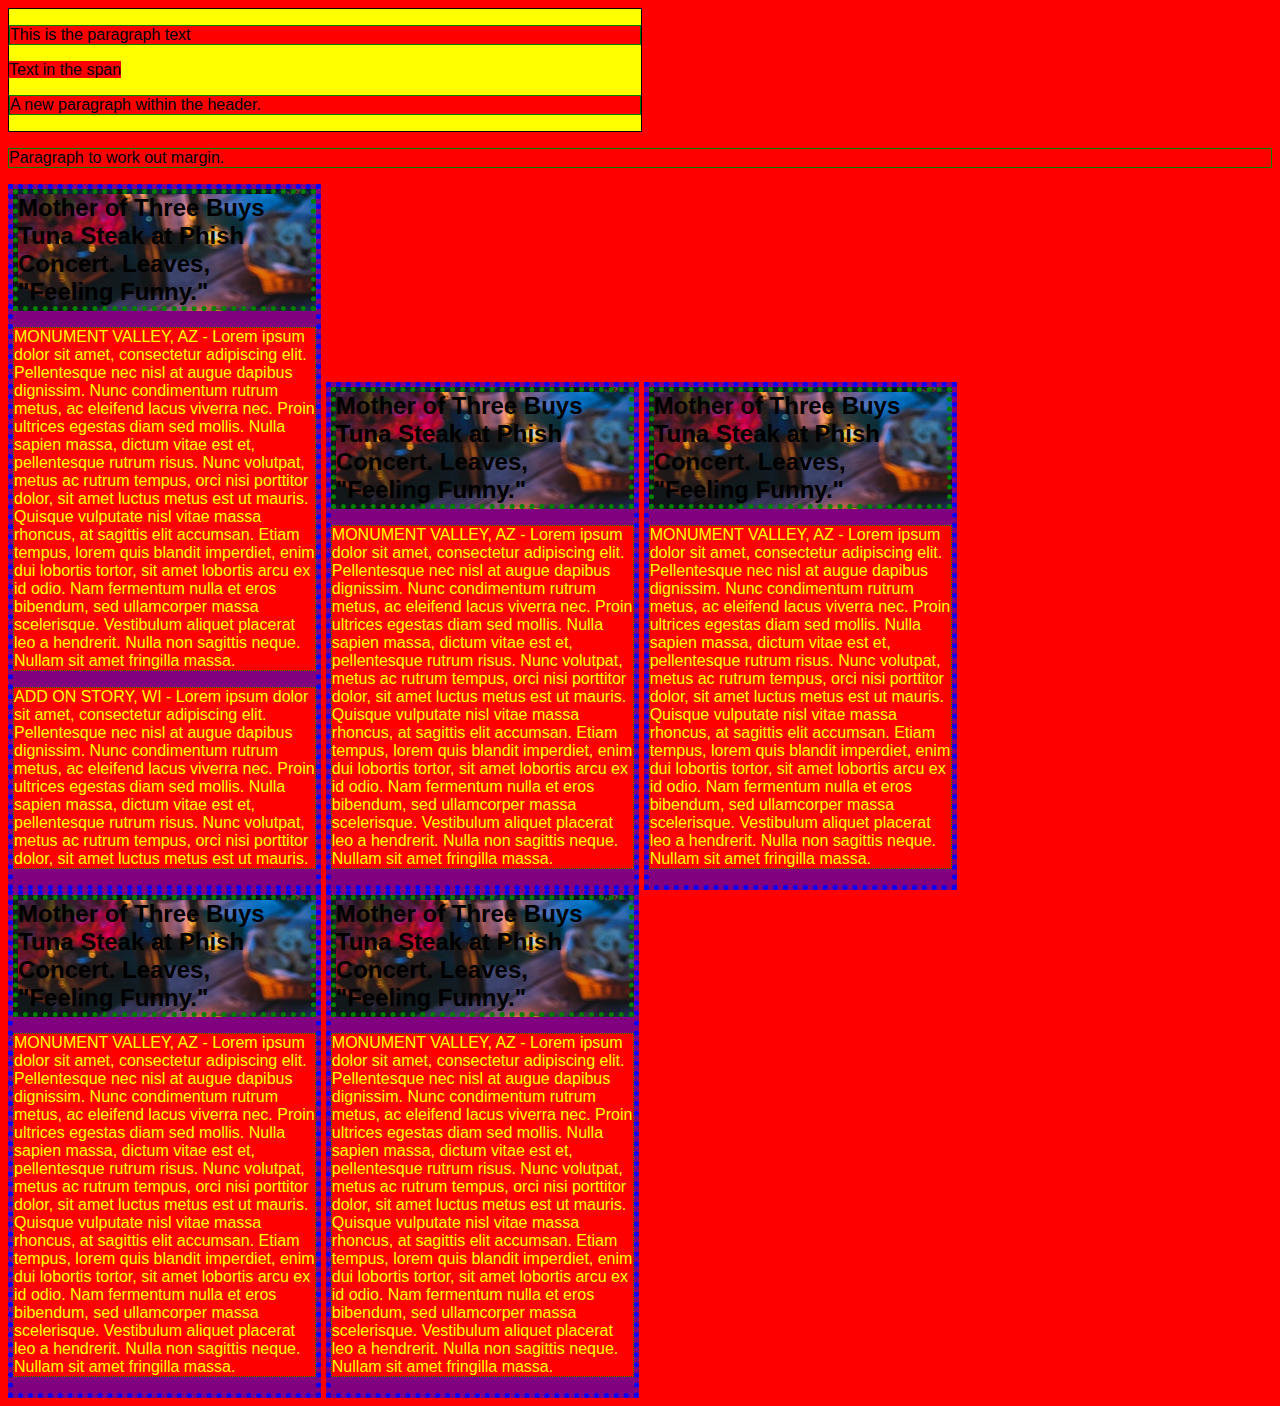
==== index.html @ c062f945 "column needs height align AND margin not working?!" ====
<!DOCTYPE html>
<html>
  <head>
    <link
     href="./resources/css/style.css"
     type="text/css" rel="stylesheet">
    <meta charset="utf-8">
    <title>Sandbox</title>
  </head>
  <body>

    <header>
      <p>This is the paragraph text</p>
      <span> Text in the span</span>
      <p>A new paragraph within the header.</p>
    </header>
      <p>Paragraph to work out margin.</p>
      <div class="story-lead">
        <h2>Mother of Three Buys Tuna Steak at Phish Concert. Leaves, "Feeling Funny."</h2>
        <p>MONUMENT VALLEY, AZ - Lorem ipsum dolor sit amet, consectetur adipiscing elit. Pellentesque nec nisl at augue dapibus dignissim. Nunc condimentum rutrum metus, ac eleifend lacus viverra nec. Proin ultrices egestas diam sed mollis. Nulla sapien massa, dictum vitae est et, pellentesque rutrum risus. Nunc volutpat, metus ac rutrum tempus, orci nisi porttitor dolor, sit amet luctus metus est ut mauris. Quisque vulputate nisl vitae massa rhoncus, at sagittis elit accumsan. Etiam tempus, lorem quis blandit imperdiet, enim dui lobortis tortor, sit amet lobortis arcu ex id odio. Nam fermentum nulla et eros bibendum, sed ullamcorper massa scelerisque. Vestibulum aliquet placerat leo a hendrerit. Nulla non sagittis neque. Nullam sit amet fringilla massa.</p>
        <p>ADD ON STORY, WI - Lorem ipsum dolor sit amet, consectetur adipiscing elit. Pellentesque nec nisl at augue dapibus dignissim. Nunc condimentum rutrum metus, ac eleifend lacus viverra nec. Proin ultrices egestas diam sed mollis. Nulla sapien massa, dictum vitae est et, pellentesque rutrum risus. Nunc volutpat, metus ac rutrum tempus, orci nisi porttitor dolor, sit amet luctus metus est ut mauris. </p>
      </div>

      <div class="story-lead">
        <h2>Mother of Three Buys Tuna Steak at Phish Concert. Leaves, "Feeling Funny."</h2>
        <p>MONUMENT VALLEY, AZ - Lorem ipsum dolor sit amet, consectetur adipiscing elit. Pellentesque nec nisl at augue dapibus dignissim. Nunc condimentum rutrum metus, ac eleifend lacus viverra nec. Proin ultrices egestas diam sed mollis. Nulla sapien massa, dictum vitae est et, pellentesque rutrum risus. Nunc volutpat, metus ac rutrum tempus, orci nisi porttitor dolor, sit amet luctus metus est ut mauris. Quisque vulputate nisl vitae massa rhoncus, at sagittis elit accumsan. Etiam tempus, lorem quis blandit imperdiet, enim dui lobortis tortor, sit amet lobortis arcu ex id odio. Nam fermentum nulla et eros bibendum, sed ullamcorper massa scelerisque. Vestibulum aliquet placerat leo a hendrerit. Nulla non sagittis neque. Nullam sit amet fringilla massa.</p>
      </div>

      <div class="story-lead">
        <h2>Mother of Three Buys Tuna Steak at Phish Concert. Leaves, "Feeling Funny."</h2>
        <p>MONUMENT VALLEY, AZ - Lorem ipsum dolor sit amet, consectetur adipiscing elit. Pellentesque nec nisl at augue dapibus dignissim. Nunc condimentum rutrum metus, ac eleifend lacus viverra nec. Proin ultrices egestas diam sed mollis. Nulla sapien massa, dictum vitae est et, pellentesque rutrum risus. Nunc volutpat, metus ac rutrum tempus, orci nisi porttitor dolor, sit amet luctus metus est ut mauris. Quisque vulputate nisl vitae massa rhoncus, at sagittis elit accumsan. Etiam tempus, lorem quis blandit imperdiet, enim dui lobortis tortor, sit amet lobortis arcu ex id odio. Nam fermentum nulla et eros bibendum, sed ullamcorper massa scelerisque. Vestibulum aliquet placerat leo a hendrerit. Nulla non sagittis neque. Nullam sit amet fringilla massa.</p>
      </div>

      <div class="story-lead">
        <h2>Mother of Three Buys Tuna Steak at Phish Concert. Leaves, "Feeling Funny."</h2>
        <p>MONUMENT VALLEY, AZ - Lorem ipsum dolor sit amet, consectetur adipiscing elit. Pellentesque nec nisl at augue dapibus dignissim. Nunc condimentum rutrum metus, ac eleifend lacus viverra nec. Proin ultrices egestas diam sed mollis. Nulla sapien massa, dictum vitae est et, pellentesque rutrum risus. Nunc volutpat, metus ac rutrum tempus, orci nisi porttitor dolor, sit amet luctus metus est ut mauris. Quisque vulputate nisl vitae massa rhoncus, at sagittis elit accumsan. Etiam tempus, lorem quis blandit imperdiet, enim dui lobortis tortor, sit amet lobortis arcu ex id odio. Nam fermentum nulla et eros bibendum, sed ullamcorper massa scelerisque. Vestibulum aliquet placerat leo a hendrerit. Nulla non sagittis neque. Nullam sit amet fringilla massa.</p>
      </div>

      <div class="story-lead">
        <h2>Mother of Three Buys Tuna Steak at Phish Concert. Leaves, "Feeling Funny."</h2>
        <p>MONUMENT VALLEY, AZ - Lorem ipsum dolor sit amet, consectetur adipiscing elit. Pellentesque nec nisl at augue dapibus dignissim. Nunc condimentum rutrum metus, ac eleifend lacus viverra nec. Proin ultrices egestas diam sed mollis. Nulla sapien massa, dictum vitae est et, pellentesque rutrum risus. Nunc volutpat, metus ac rutrum tempus, orci nisi porttitor dolor, sit amet luctus metus est ut mauris. Quisque vulputate nisl vitae massa rhoncus, at sagittis elit accumsan. Etiam tempus, lorem quis blandit imperdiet, enim dui lobortis tortor, sit amet lobortis arcu ex id odio. Nam fermentum nulla et eros bibendum, sed ullamcorper massa scelerisque. Vestibulum aliquet placerat leo a hendrerit. Nulla non sagittis neque. Nullam sit amet fringilla massa.</p>
      </div>

  </body>
</html>
---- resources/css/style.css ----
*{
  font-family: Verdana, Arial, sans-serif;
  background-color: red;
}
header{
  display: block;
  background-color: yellow;
  border: 1px solid black;
  width: 50%;
}
p{
  margin-top: 100;  /*why is margin not working?!*/
  border: 1px solid green;
}
h2{
  margin: 0;
  background-image: url("../images/img-story-main.png");
  border: 5px dotted green;
}

.story-lead{
  display: inline-block;
  width: 24%;
  background-color: purple;
  border:  5px dotted blue;
}

.story-lead p{
  border: 1px dotted green;
  color: yellow;
}
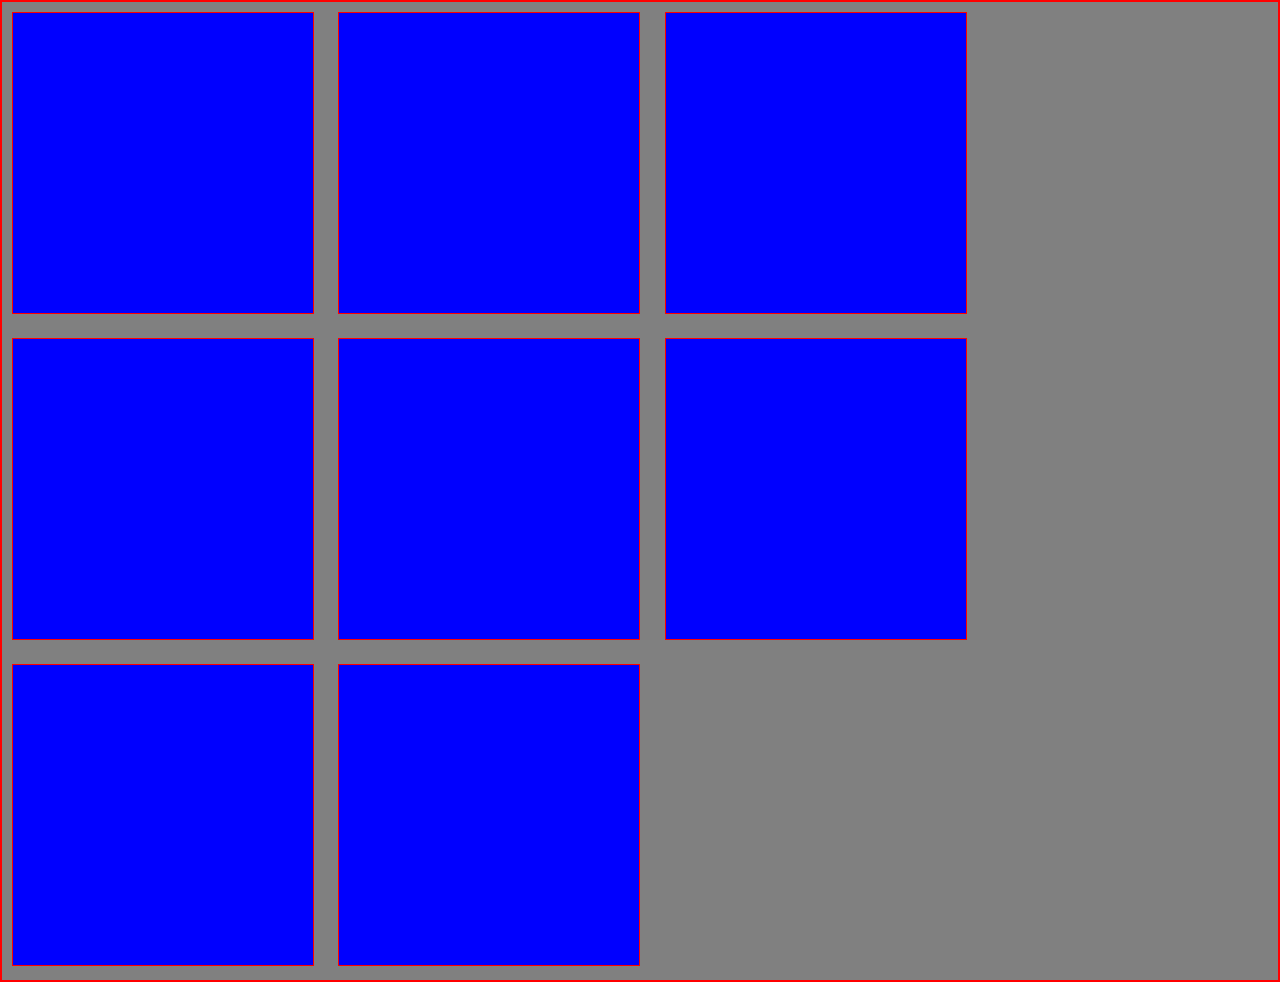
==== commit c946e430: "added a bunch of empty divs and commented out articles" ====
--- a/index.html
+++ b/index.html
@@ -8,16 +8,35 @@
     <title>Sandbox</title>
   </head>
   <body>
-
+<!--
     <header>
       <p>This is the paragraph text</p>
       <span> Text in the span</span>
       <p>A new paragraph within the header.</p>
     </header>
+
       <p>Paragraph to work out margin.</p>
+
+      <nav>
+       <ul>
+         <li>
+           <a href="#early">Early</a>
+         </li>
+         <li>
+           <a href="#middle">Middle</a>
+         </li>
+         <li>
+           <a href="#late">Late</a>
+         </li>
+         <li>
+           <a href="#current">Current</a>
+         </li>
+       </ul>
+     </nav>
+
       <div class="story-lead">
         <h2>Mother of Three Buys Tuna Steak at Phish Concert. Leaves, "Feeling Funny."</h2>
-        <p>MONUMENT VALLEY, AZ - Lorem ipsum dolor sit amet, consectetur adipiscing elit. Pellentesque nec nisl at augue dapibus dignissim. Nunc condimentum rutrum metus, ac eleifend lacus viverra nec. Proin ultrices egestas diam sed mollis. Nulla sapien massa, dictum vitae est et, pellentesque rutrum risus. Nunc volutpat, metus ac rutrum tempus, orci nisi porttitor dolor, sit amet luctus metus est ut mauris. Quisque vulputate nisl vitae massa rhoncus, at sagittis elit accumsan. Etiam tempus, lorem quis blandit imperdiet, enim dui lobortis tortor, sit amet lobortis arcu ex id odio. Nam fermentum nulla et eros bibendum, sed ullamcorper massa scelerisque. Vestibulum aliquet placerat leo a hendrerit. Nulla non sagittis neque. Nullam sit amet fringilla massa.</p>
+        <p>MONUMENT VALLEY, AZ - Lorem ipsum dolor sit amet, <em>consectetur</em> adipiscing elit. Pellentesque nec nisl at augue dapibus dignissim. Nunc condimentum rutrum metus, ac eleifend lacus viverra nec. Proin ultrices egestas diam sed mollis. Nulla sapien massa, dictum vitae est et, pellentesque rutrum risus. Nunc volutpat, metus ac rutrum tempus, orci nisi porttitor dolor, sit amet luctus metus est ut mauris. Quisque vulputate nisl vitae massa rhoncus, at sagittis elit accumsan. Etiam tempus, <strong>lorem quis blandit imperdiet</strong>, enim dui lobortis tortor, sit amet lobortis arcu ex id odio. Nam fermentum nulla et eros bibendum, sed ullamcorper massa scelerisque. Vestibulum aliquet placerat leo a hendrerit. Nulla non sagittis neque. Nullam sit amet fringilla massa.</p>
         <p>ADD ON STORY, WI - Lorem ipsum dolor sit amet, consectetur adipiscing elit. Pellentesque nec nisl at augue dapibus dignissim. Nunc condimentum rutrum metus, ac eleifend lacus viverra nec. Proin ultrices egestas diam sed mollis. Nulla sapien massa, dictum vitae est et, pellentesque rutrum risus. Nunc volutpat, metus ac rutrum tempus, orci nisi porttitor dolor, sit amet luctus metus est ut mauris. </p>
       </div>
 
@@ -40,6 +59,39 @@
         <h2>Mother of Three Buys Tuna Steak at Phish Concert. Leaves, "Feeling Funny."</h2>
         <p>MONUMENT VALLEY, AZ - Lorem ipsum dolor sit amet, consectetur adipiscing elit. Pellentesque nec nisl at augue dapibus dignissim. Nunc condimentum rutrum metus, ac eleifend lacus viverra nec. Proin ultrices egestas diam sed mollis. Nulla sapien massa, dictum vitae est et, pellentesque rutrum risus. Nunc volutpat, metus ac rutrum tempus, orci nisi porttitor dolor, sit amet luctus metus est ut mauris. Quisque vulputate nisl vitae massa rhoncus, at sagittis elit accumsan. Etiam tempus, lorem quis blandit imperdiet, enim dui lobortis tortor, sit amet lobortis arcu ex id odio. Nam fermentum nulla et eros bibendum, sed ullamcorper massa scelerisque. Vestibulum aliquet placerat leo a hendrerit. Nulla non sagittis neque. Nullam sit amet fringilla massa.</p>
       </div>
+-->
+
+<div class="box">
+
+</div>
+<div class="box">
+
+</div>
+
+<div class="box">
+
+</div>
+
+<div class="box">
+
+</div>
+
+<div class="box">
+
+</div>
+
+<div class="box">
+
+</div>
+
+<div class="box">
+
+</div>
+
+<div class="box">
+
+</div>
+
 
   </body>
 </html>
--- a/resources/css/style.css
+++ b/resources/css/style.css
@@ -1,31 +1,55 @@
-*{
-  font-family: Verdana, Arial, sans-serif;
-  background-color: red;
-}
-header{
-  display: block;
-  background-color: yellow;
-  border: 1px solid black;
-  width: 50%;
-}
-p{
-  margin-top: 100;  /*why is margin not working?!*/
-  border: 1px solid green;
-}
-h2{
-  margin: 0;
-  background-image: url("../images/img-story-main.png");
-  border: 5px dotted green;
-}
-
-.story-lead{
-  display: inline-block;
-  width: 24%;
-  background-color: purple;
-  border:  5px dotted blue;
-}
-
-.story-lead p{
-  border: 1px dotted green;
-  color: yellow;
-}
+*{
+  font-family: Verdana, Arial, sans-serif;
+  background-color: gray;
+  border: 1px solid red;
+  margin: 0px;
+}
+/*
+header{
+  display: block;
+  width: 50%;
+}
+h2{
+  margin: 0;
+  background-image: url("../images/img-story-main.png");
+}
+p{
+  display: block;
+  margin: 10px auto; /* only small numbers work; otherwise top collapses or something
+  max-width:300px;
+}
+span{
+  margin: 10px;
+}
+nav{
+  text-align: right;
+  margin-bottom: 10px;
+}
+nav a{
+  text-decoration: none;
+  color: white;
+}
+nav li{
+  display: inline;
+  margin: 10px;
+}
+.story-lead{
+  display: inline-block;
+  position: absolute;
+  top : 200px;
+  left: 200px
+  width: 300px;
+  height: 500px;
+  background-color: purple;
+}
+.story-lead p{
+}
+*/
+
+.box{
+  display: inline-block;
+  background-color: blue;
+  margin: 10px;
+  height: 300px;
+  width: 300px;
+}
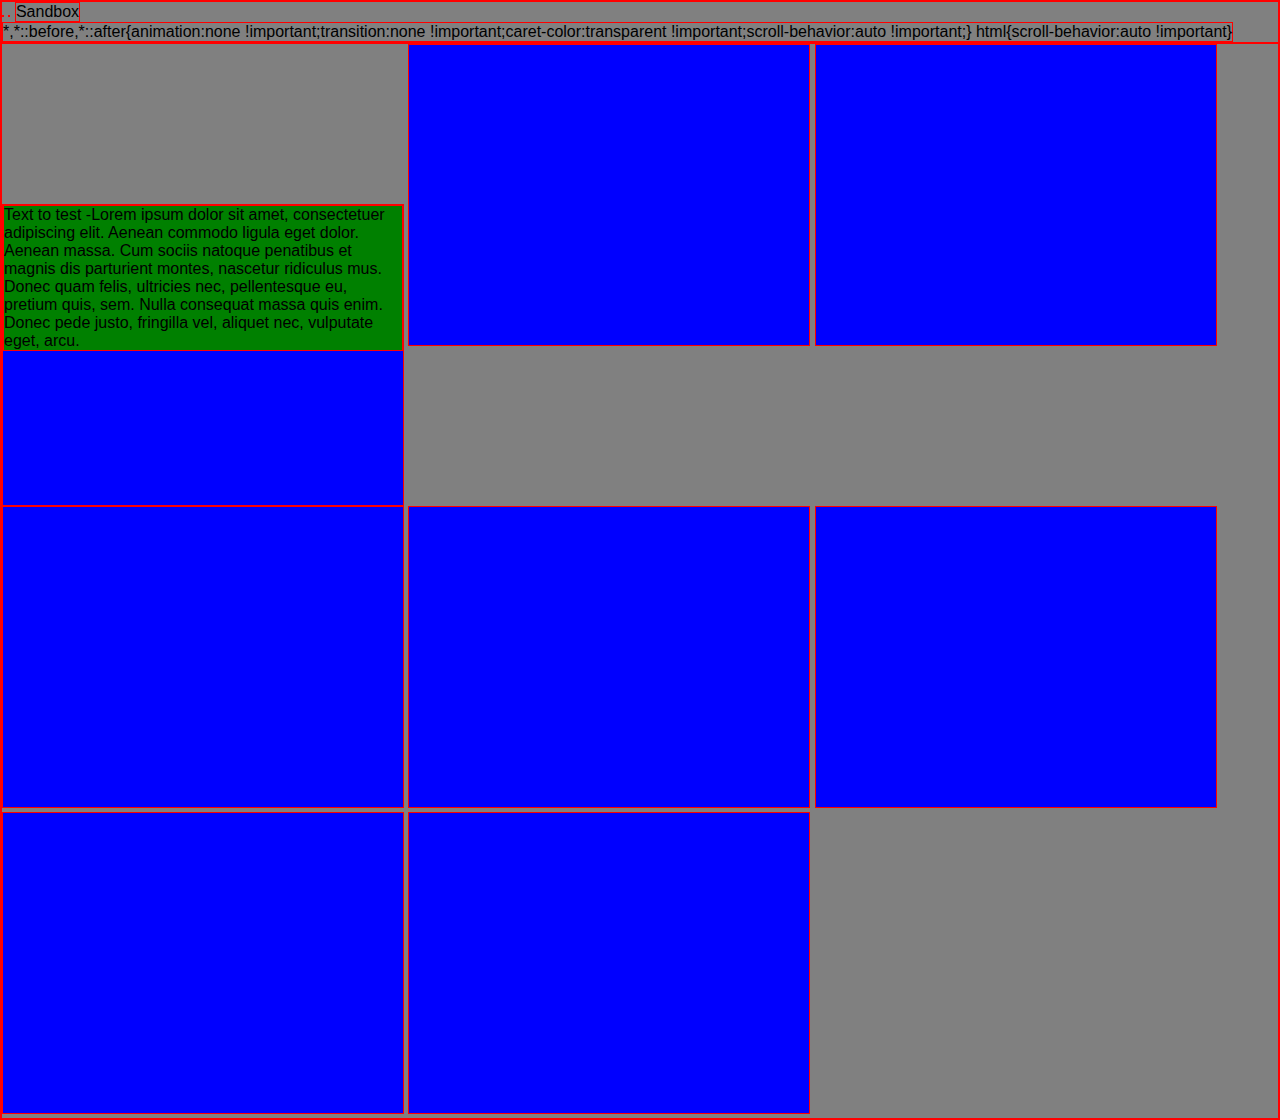
==== commit af95f739: "5-7 evening" ====
--- a/index.html
+++ b/index.html
@@ -62,7 +62,7 @@
 -->
 
 <div class="box">
-
+  <p>Text to test -Lorem ipsum dolor sit amet, consectetuer adipiscing elit. Aenean commodo ligula eget dolor. Aenean massa. Cum sociis natoque penatibus et magnis dis parturient montes, nascetur ridiculus mus. Donec quam felis, ultricies nec, pellentesque eu, pretium quis, sem. Nulla consequat massa quis enim. Donec pede justo, fringilla vel, aliquet nec, vulputate eget, arcu.</p>
 </div>
 <div class="box">
 
--- a/resources/css/style.css
+++ b/resources/css/style.css
@@ -1,8 +1,17 @@
 *{
+  display: inline-block;
   font-family: Verdana, Arial, sans-serif;
   background-color: gray;
   border: 1px solid red;
   margin: 0px;
+}
+p{
+  background-color: green;
+}
+.box{
+  background-color: blue;
+  height: 300px;
+  width: 400px;
 }
 /*
 header{
@@ -45,11 +54,3 @@
 .story-lead p{
 }
 */
-
-.box{
-  display: inline-block;
-  background-color: blue;
-  margin: 10px;
-  height: 300px;
-  width: 300px;
-}
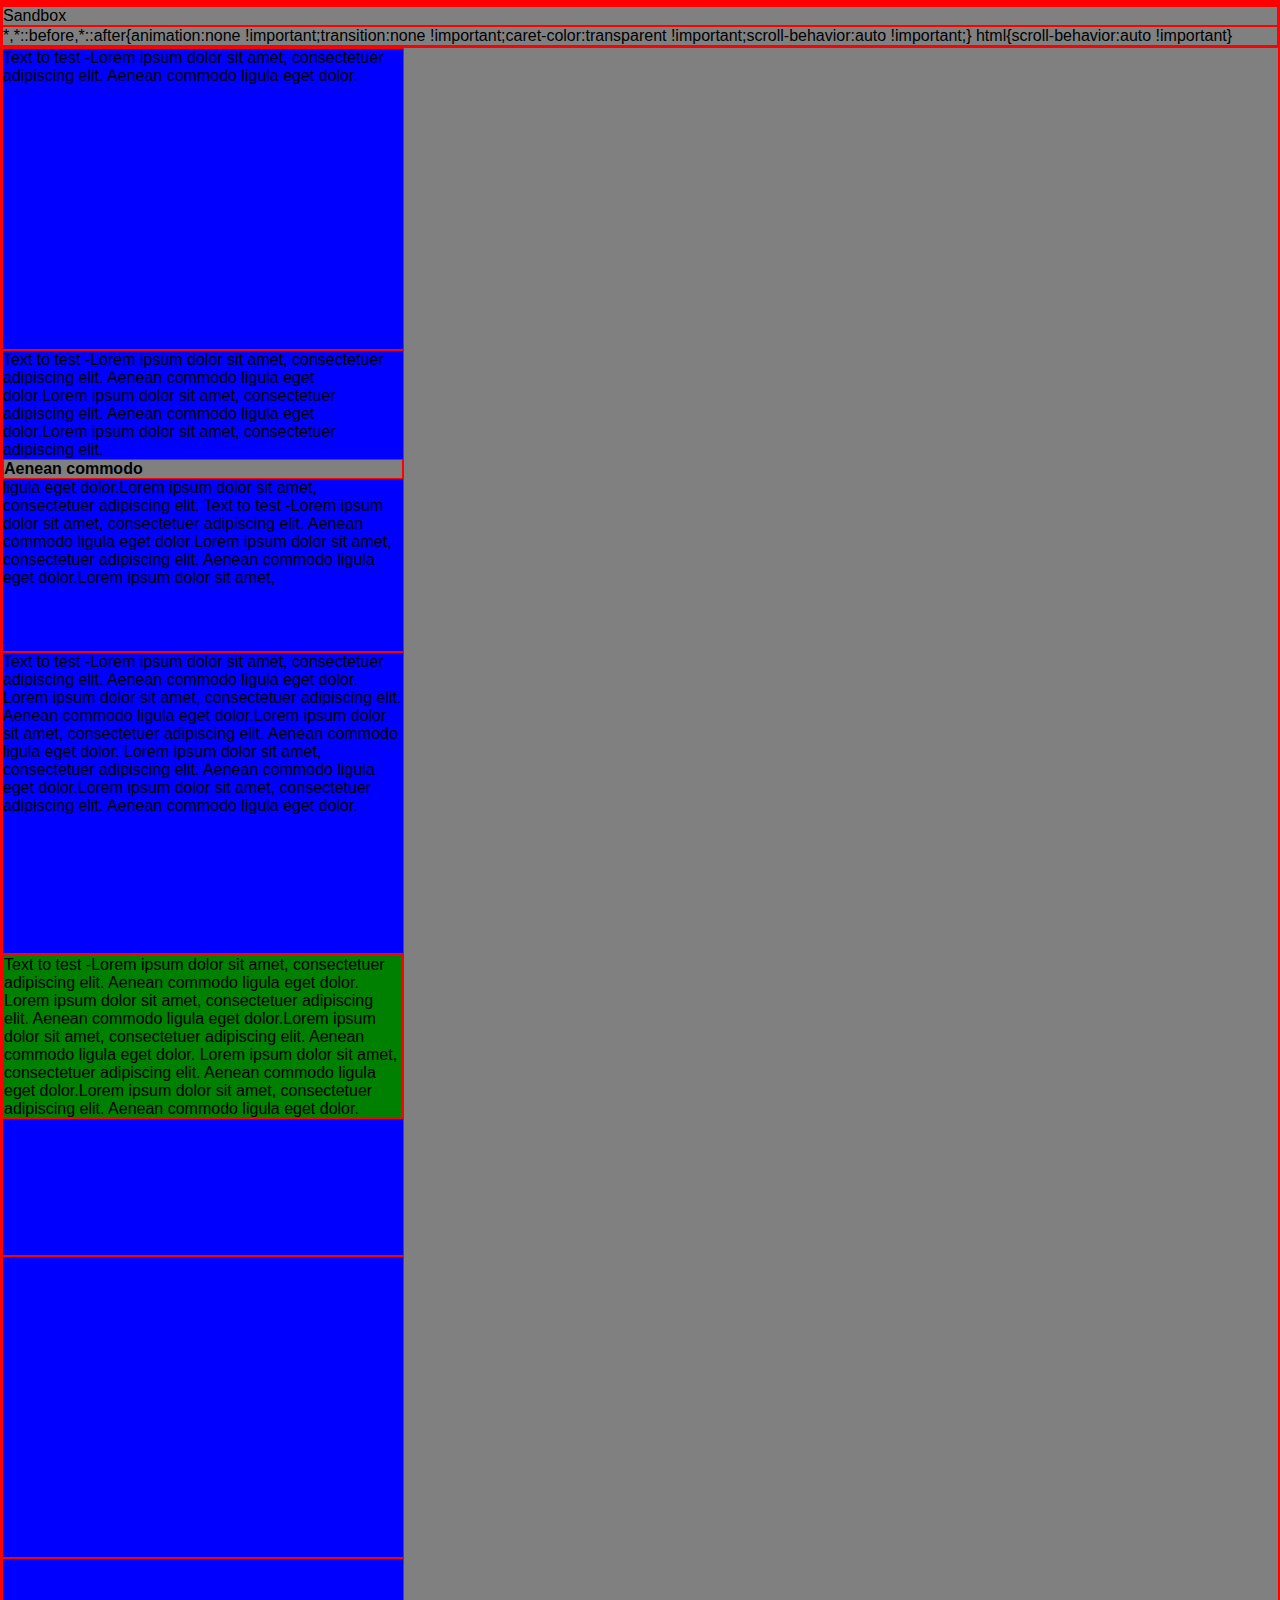
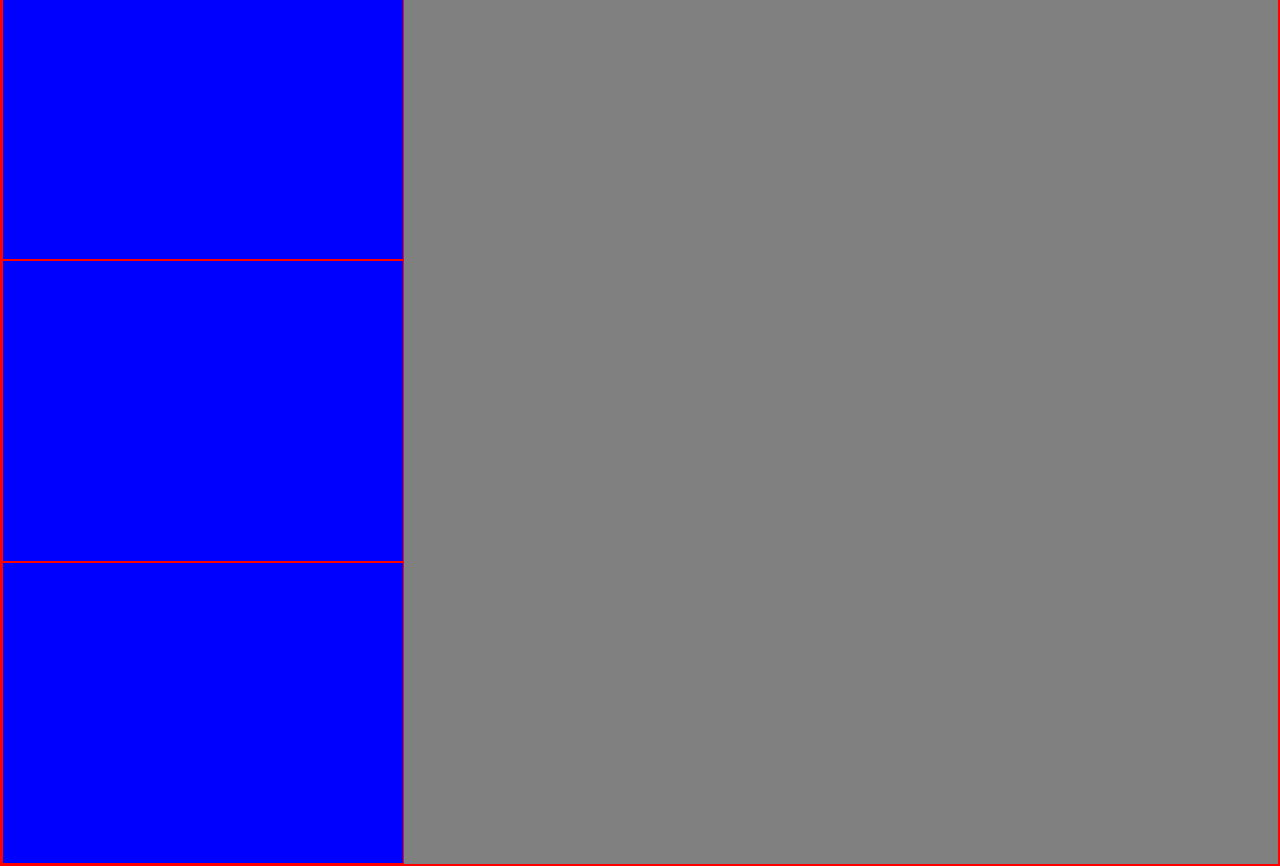
==== commit 8e7dcd86: "7-7-17 work" ====
--- a/index.html
+++ b/index.html
@@ -8,90 +8,36 @@
     <title>Sandbox</title>
   </head>
   <body>
-<!--
-    <header>
-      <p>This is the paragraph text</p>
-      <span> Text in the span</span>
-      <p>A new paragraph within the header.</p>
-    </header>
 
-      <p>Paragraph to work out margin.</p>
+      <p class="box">Text to test -Lorem ipsum dolor sit amet, consectetuer adipiscing elit. Aenean commodo ligula eget dolor. </p>
 
-      <nav>
-       <ul>
-         <li>
-           <a href="#early">Early</a>
-         </li>
-         <li>
-           <a href="#middle">Middle</a>
-         </li>
-         <li>
-           <a href="#late">Late</a>
-         </li>
-         <li>
-           <a href="#current">Current</a>
-         </li>
-       </ul>
-     </nav>
+      <p class="box">Text to test -Lorem ipsum dolor sit amet, consectetuer adipiscing elit. Aenean commodo ligula eget dolor.Lorem ipsum dolor sit amet, consectetuer adipiscing elit. Aenean commodo ligula eget dolor.Lorem ipsum dolor sit amet, consectetuer adipiscing elit. <span>Aenean commodo</span> ligula eget dolor.Lorem ipsum dolor sit amet, consectetuer adipiscing elit. Text to test -Lorem ipsum dolor sit amet, consectetuer adipiscing elit. Aenean commodo ligula eget dolor.Lorem ipsum dolor sit amet, consectetuer adipiscing elit. Aenean commodo ligula eget dolor.Lorem ipsum dolor sit amet,
+      </p>
 
-      <div class="story-lead">
-        <h2>Mother of Three Buys Tuna Steak at Phish Concert. Leaves, "Feeling Funny."</h2>
-        <p>MONUMENT VALLEY, AZ - Lorem ipsum dolor sit amet, <em>consectetur</em> adipiscing elit. Pellentesque nec nisl at augue dapibus dignissim. Nunc condimentum rutrum metus, ac eleifend lacus viverra nec. Proin ultrices egestas diam sed mollis. Nulla sapien massa, dictum vitae est et, pellentesque rutrum risus. Nunc volutpat, metus ac rutrum tempus, orci nisi porttitor dolor, sit amet luctus metus est ut mauris. Quisque vulputate nisl vitae massa rhoncus, at sagittis elit accumsan. Etiam tempus, <strong>lorem quis blandit imperdiet</strong>, enim dui lobortis tortor, sit amet lobortis arcu ex id odio. Nam fermentum nulla et eros bibendum, sed ullamcorper massa scelerisque. Vestibulum aliquet placerat leo a hendrerit. Nulla non sagittis neque. Nullam sit amet fringilla massa.</p>
-        <p>ADD ON STORY, WI - Lorem ipsum dolor sit amet, consectetur adipiscing elit. Pellentesque nec nisl at augue dapibus dignissim. Nunc condimentum rutrum metus, ac eleifend lacus viverra nec. Proin ultrices egestas diam sed mollis. Nulla sapien massa, dictum vitae est et, pellentesque rutrum risus. Nunc volutpat, metus ac rutrum tempus, orci nisi porttitor dolor, sit amet luctus metus est ut mauris. </p>
+      <p class="box">Text to test -Lorem ipsum dolor sit amet, consectetuer adipiscing elit. Aenean commodo ligula eget dolor. Lorem ipsum dolor sit amet, consectetuer adipiscing elit. Aenean commodo ligula eget dolor.Lorem ipsum dolor sit amet, consectetuer adipiscing elit. Aenean commodo ligula eget dolor. Lorem ipsum dolor sit amet, consectetuer adipiscing elit. Aenean commodo ligula eget dolor.Lorem ipsum dolor sit amet, consectetuer adipiscing elit. Aenean commodo ligula eget dolor.
+      </p>
+
+
+      <div class="box">
+        <p>Text to test -Lorem ipsum dolor sit amet, consectetuer adipiscing elit. Aenean commodo ligula eget dolor. Lorem ipsum dolor sit amet, consectetuer adipiscing elit. Aenean commodo ligula eget dolor.Lorem ipsum dolor sit amet, consectetuer adipiscing elit. Aenean commodo ligula eget dolor. Lorem ipsum dolor sit amet, consectetuer adipiscing elit. Aenean commodo ligula eget dolor.Lorem ipsum dolor sit amet, consectetuer adipiscing elit. Aenean commodo ligula eget dolor.
+        </p>
       </div>
 
-      <div class="story-lead">
-        <h2>Mother of Three Buys Tuna Steak at Phish Concert. Leaves, "Feeling Funny."</h2>
-        <p>MONUMENT VALLEY, AZ - Lorem ipsum dolor sit amet, consectetur adipiscing elit. Pellentesque nec nisl at augue dapibus dignissim. Nunc condimentum rutrum metus, ac eleifend lacus viverra nec. Proin ultrices egestas diam sed mollis. Nulla sapien massa, dictum vitae est et, pellentesque rutrum risus. Nunc volutpat, metus ac rutrum tempus, orci nisi porttitor dolor, sit amet luctus metus est ut mauris. Quisque vulputate nisl vitae massa rhoncus, at sagittis elit accumsan. Etiam tempus, lorem quis blandit imperdiet, enim dui lobortis tortor, sit amet lobortis arcu ex id odio. Nam fermentum nulla et eros bibendum, sed ullamcorper massa scelerisque. Vestibulum aliquet placerat leo a hendrerit. Nulla non sagittis neque. Nullam sit amet fringilla massa.</p>
+      <div class="box">
+
       </div>
 
-      <div class="story-lead">
-        <h2>Mother of Three Buys Tuna Steak at Phish Concert. Leaves, "Feeling Funny."</h2>
-        <p>MONUMENT VALLEY, AZ - Lorem ipsum dolor sit amet, consectetur adipiscing elit. Pellentesque nec nisl at augue dapibus dignissim. Nunc condimentum rutrum metus, ac eleifend lacus viverra nec. Proin ultrices egestas diam sed mollis. Nulla sapien massa, dictum vitae est et, pellentesque rutrum risus. Nunc volutpat, metus ac rutrum tempus, orci nisi porttitor dolor, sit amet luctus metus est ut mauris. Quisque vulputate nisl vitae massa rhoncus, at sagittis elit accumsan. Etiam tempus, lorem quis blandit imperdiet, enim dui lobortis tortor, sit amet lobortis arcu ex id odio. Nam fermentum nulla et eros bibendum, sed ullamcorper massa scelerisque. Vestibulum aliquet placerat leo a hendrerit. Nulla non sagittis neque. Nullam sit amet fringilla massa.</p>
+      <div class="box">
+
       </div>
 
-      <div class="story-lead">
-        <h2>Mother of Three Buys Tuna Steak at Phish Concert. Leaves, "Feeling Funny."</h2>
-        <p>MONUMENT VALLEY, AZ - Lorem ipsum dolor sit amet, consectetur adipiscing elit. Pellentesque nec nisl at augue dapibus dignissim. Nunc condimentum rutrum metus, ac eleifend lacus viverra nec. Proin ultrices egestas diam sed mollis. Nulla sapien massa, dictum vitae est et, pellentesque rutrum risus. Nunc volutpat, metus ac rutrum tempus, orci nisi porttitor dolor, sit amet luctus metus est ut mauris. Quisque vulputate nisl vitae massa rhoncus, at sagittis elit accumsan. Etiam tempus, lorem quis blandit imperdiet, enim dui lobortis tortor, sit amet lobortis arcu ex id odio. Nam fermentum nulla et eros bibendum, sed ullamcorper massa scelerisque. Vestibulum aliquet placerat leo a hendrerit. Nulla non sagittis neque. Nullam sit amet fringilla massa.</p>
+      <div class="box">
+
       </div>
 
-      <div class="story-lead">
-        <h2>Mother of Three Buys Tuna Steak at Phish Concert. Leaves, "Feeling Funny."</h2>
-        <p>MONUMENT VALLEY, AZ - Lorem ipsum dolor sit amet, consectetur adipiscing elit. Pellentesque nec nisl at augue dapibus dignissim. Nunc condimentum rutrum metus, ac eleifend lacus viverra nec. Proin ultrices egestas diam sed mollis. Nulla sapien massa, dictum vitae est et, pellentesque rutrum risus. Nunc volutpat, metus ac rutrum tempus, orci nisi porttitor dolor, sit amet luctus metus est ut mauris. Quisque vulputate nisl vitae massa rhoncus, at sagittis elit accumsan. Etiam tempus, lorem quis blandit imperdiet, enim dui lobortis tortor, sit amet lobortis arcu ex id odio. Nam fermentum nulla et eros bibendum, sed ullamcorper massa scelerisque. Vestibulum aliquet placerat leo a hendrerit. Nulla non sagittis neque. Nullam sit amet fringilla massa.</p>
+      <div class="box">
+
       </div>
--->
-
-<div class="box">
-  <p>Text to test -Lorem ipsum dolor sit amet, consectetuer adipiscing elit. Aenean commodo ligula eget dolor. Aenean massa. Cum sociis natoque penatibus et magnis dis parturient montes, nascetur ridiculus mus. Donec quam felis, ultricies nec, pellentesque eu, pretium quis, sem. Nulla consequat massa quis enim. Donec pede justo, fringilla vel, aliquet nec, vulputate eget, arcu.</p>
-</div>
-<div class="box">
-
-</div>
-
-<div class="box">
-
-</div>
-
-<div class="box">
-
-</div>
-
-<div class="box">
-
-</div>
-
-<div class="box">
-
-</div>
-
-<div class="box">
-
-</div>
-
-<div class="box">
-
-</div>
-
 
   </body>
 </html>
--- a/resources/css/style.css
+++ b/resources/css/style.css
@@ -1,5 +1,5 @@
 *{
-  display: inline-block;
+  display: block;
   font-family: Verdana, Arial, sans-serif;
   background-color: gray;
   border: 1px solid red;
@@ -10,47 +10,9 @@
 }
 .box{
   background-color: blue;
-  height: 300px;
+  min-height: 300px;
   width: 400px;
 }
-/*
-header{
-  display: block;
-  width: 50%;
+span{
+  font-weight: bold;
 }
-h2{
-  margin: 0;
-  background-image: url("../images/img-story-main.png");
-}
-p{
-  display: block;
-  margin: 10px auto; /* only small numbers work; otherwise top collapses or something
-  max-width:300px;
-}
-span{
-  margin: 10px;
-}
-nav{
-  text-align: right;
-  margin-bottom: 10px;
-}
-nav a{
-  text-decoration: none;
-  color: white;
-}
-nav li{
-  display: inline;
-  margin: 10px;
-}
-.story-lead{
-  display: inline-block;
-  position: absolute;
-  top : 200px;
-  left: 200px
-  width: 300px;
-  height: 500px;
-  background-color: purple;
-}
-.story-lead p{
-}
-*/
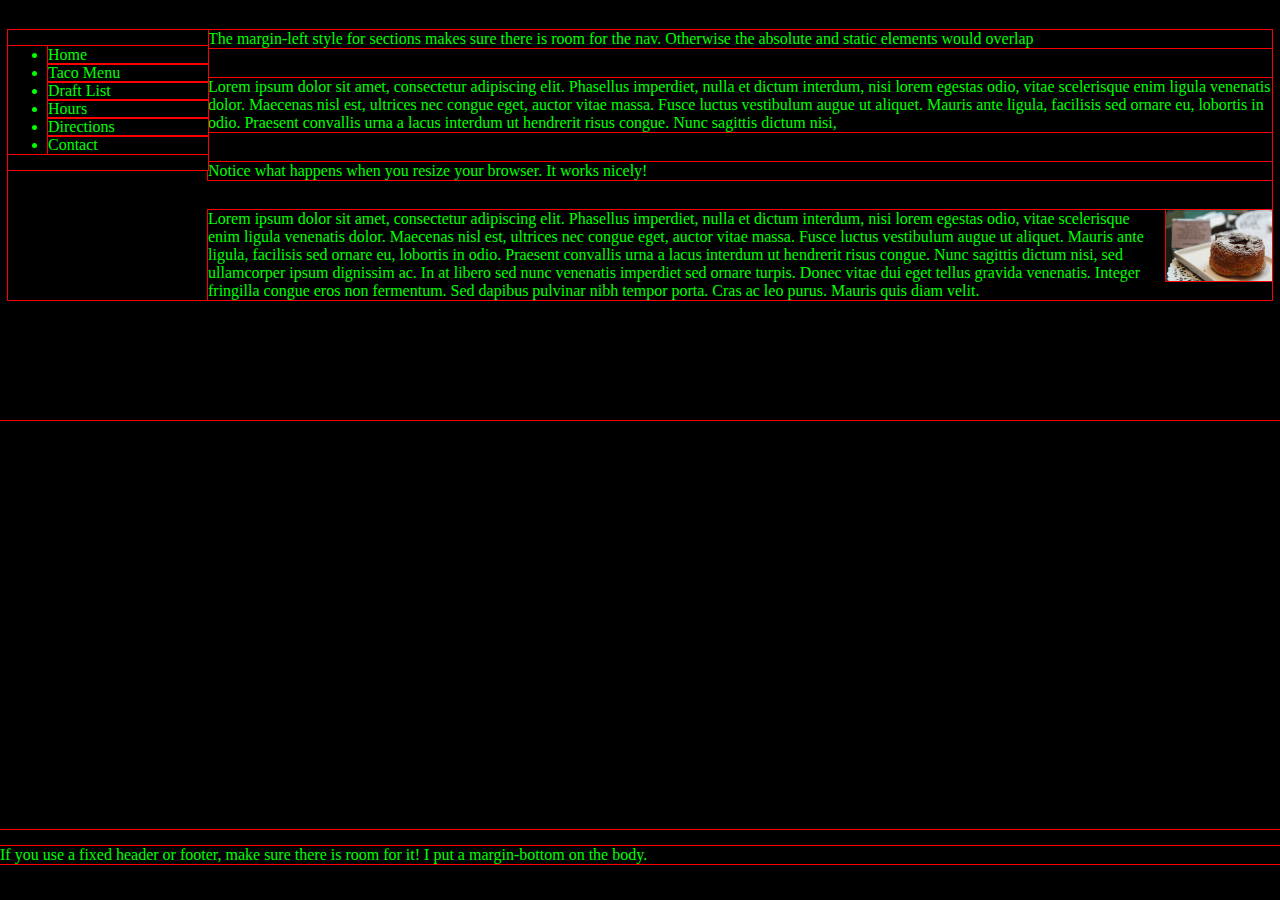
==== commit 9c2ea99a: "working through tutorials" ====
--- a/index.html
+++ b/index.html
@@ -8,21 +8,66 @@
     <title>Sandbox</title>
   </head>
   <body>
+    <main>
+        <div class="container">
 
-      <p class="box">Text to test -Lorem ipsum dolor sit amet, consectetuer adipiscing elit. Aenean commodo ligula eget dolor. </p>
+          <section>
+            <p>The margin-left style for sections makes sure there is room for the nav. Otherwise the absolute and static elements would overlap</p>
+          </section>
 
-      <p class="box">Text to test -Lorem ipsum dolor sit amet, consectetuer adipiscing elit. Aenean commodo ligula eget dolor.Lorem ipsum dolor sit amet, consectetuer adipiscing elit. Aenean commodo ligula eget dolor.Lorem ipsum dolor sit amet, consectetuer adipiscing elit. <span>Aenean commodo</span> ligula eget dolor.Lorem ipsum dolor sit amet, consectetuer adipiscing elit. Text to test -Lorem ipsum dolor sit amet, consectetuer adipiscing elit. Aenean commodo ligula eget dolor.Lorem ipsum dolor sit amet, consectetuer adipiscing elit. Aenean commodo ligula eget dolor.Lorem ipsum dolor sit amet,
+          <section>
+            <p>Lorem ipsum dolor sit amet, consectetur adipiscing elit. Phasellus imperdiet, nulla et dictum interdum, nisi lorem egestas odio, vitae scelerisque enim ligula venenatis dolor. Maecenas nisl est, ultrices nec congue eget, auctor vitae massa. Fusce luctus vestibulum augue ut aliquet. Mauris ante ligula, facilisis sed ornare eu, lobortis in odio. Praesent convallis urna a lacus interdum ut hendrerit risus congue. Nunc sagittis dictum nisi, </p>
+          </section>
+
+          <section>
+            <p>Notice what happens when you resize your browser. It works nicely!</p>
+          </section>
+          <section>
+            <img src="./resources/images/img-donut.jpg" alt="donut">
+            <p>Lorem ipsum dolor sit amet, consectetur adipiscing elit. Phasellus imperdiet, nulla et dictum interdum, nisi lorem egestas odio, vitae scelerisque enim ligula venenatis dolor. Maecenas nisl est, ultrices nec congue eget, auctor vitae massa. Fusce luctus vestibulum augue ut aliquet. Mauris ante ligula, facilisis sed ornare eu, lobortis in odio. Praesent convallis urna a lacus interdum ut hendrerit risus congue. Nunc sagittis dictum nisi, sed ullamcorper ipsum dignissim ac. In at libero sed nunc venenatis imperdiet sed ornare turpis. Donec vitae dui eget tellus gravida venenatis. Integer fringilla congue eros non fermentum. Sed dapibus pulvinar nibh tempor porta. Cras ac leo purus. Mauris quis diam velit.</p>
+          </section>
+          <nav>
+            <ul>
+              <li>Home</li>
+              <li>Taco Menu</li>
+              <li>Draft List</li>
+              <li>Hours</li>
+              <li>Directions</li>
+              <li>Contact</li>
+            </ul>
+          </nav>
+
+        <footer>
+          <p>If you use a fixed header or footer, make sure there is room for it! I put a margin-bottom on the body.</p>
+        </footer>
+
+      </div>
+    </main>
+
+<!--
+      <p class="box" id="position">BOX 1 - Text to test -Lorem ipsum dolor sit amet, consectetuer adipiscing elit. Aenean commodo ligula eget dolor. </p>
+      <p class="box" id="simple">BOX 2 - Text to test -Lorem ipsum dolor sit amet, consectetuer adipiscing elit. Aenean commodo ligula eget dolor.Lorem ipsum dolor sit amet, consectetuer adipiscing elit. Aenean commodo ligula eget dolor.Lorem ipsum dolor sit amet, consectetuer adipiscing elit. <span>Aenean commodo</span> ligula eget dolor.Lorem ipsum dolor sit amet, consectetuer adipiscing elit. Text to test -Lorem ipsum dolor sit amet, consectetuer adipiscing elit. Aenean commodo ligula eget dolor.Lorem ipsum dolor sit amet, consectetuer adipiscing elit. Aenean commodo ligula eget dolor.Lorem ipsum dolor sit amet,
       </p>
-
-      <p class="box">Text to test -Lorem ipsum dolor sit amet, consectetuer adipiscing elit. Aenean commodo ligula eget dolor. Lorem ipsum dolor sit amet, consectetuer adipiscing elit. Aenean commodo ligula eget dolor.Lorem ipsum dolor sit amet, consectetuer adipiscing elit. Aenean commodo ligula eget dolor. Lorem ipsum dolor sit amet, consectetuer adipiscing elit. Aenean commodo ligula eget dolor.Lorem ipsum dolor sit amet, consectetuer adipiscing elit. Aenean commodo ligula eget dolor.
+      <p class="box" id="fancy">BOX 3 - Text to test -Lorem ipsum dolor sit amet, consectetuer adipiscing elit. Aenean commodo ligula eget dolor. Lorem ipsum dolor sit amet, consectetuer adipiscing elit. Aenean commodo ligula eget dolor.Lorem ipsum dolor sit amet, consectetuer adipiscing elit. Aenean commodo ligula eget dolor. Lorem ipsum dolor sit amet, consectetuer adipiscing elit. Aenean commodo ligula eget dolor.Lorem ipsum dolor sit amet, consectetuer adipiscing elit. Aenean commodo ligula eget dolor.
+      </p>
+      <p class="box">BOX 3 - Text to test -Lorem ipsum dolor sit amet, consectetuer adipiscing elit. Aenean commodo ligula eget dolor. Lorem ipsum dolor sit amet, consectetuer adipiscing elit. Aenean commodo ligula eget dolor.Lorem ipsum dolor sit amet, consectetuer adipiscing elit. Aenean commodo ligula eget dolor. Lorem ipsum dolor sit amet, consectetuer adipiscing elit. Aenean commodo ligula eget dolor.Lorem ipsum dolor sit amet, consectetuer adipiscing elit. Aenean commodo ligula eget dolor.
+      </p>
+      <p class="box">BOX 3 - Text to test -Lorem ipsum dolor sit amet, consectetuer adipiscing elit. Aenean commodo ligula eget dolor. Lorem ipsum dolor sit amet, consectetuer adipiscing elit. Aenean commodo ligula eget dolor.Lorem ipsum dolor sit amet, consectetuer adipiscing elit. Aenean commodo ligula eget dolor. Lorem ipsum dolor sit amet, consectetuer adipiscing elit. Aenean commodo ligula eget dolor.Lorem ipsum dolor sit amet, consectetuer adipiscing elit. Aenean commodo ligula eget dolor.
       </p>
 
 
+      <article class="box">
+        <img src="./resources/images/img-berryblitz.jpg" alt="">
+        <p>ARTICLE BOX 1  -  Text to test -Lorem ipsum dolor sit amet, consectetuer adipiscing elit. Aenean commodo ligula eget dolor. Lorem ipsum dolor sit amet, consectetuer adipiscing elit. Aenean commodo ligula eget dolor.Lorem ipsum dolor sit amet, consectetuer adipiscing elit. Aenean commodo ligula eget dolor. Lorem ipsum dolor sit amet, consectetuer adipiscing elit. Aenean commodo ligula eget dolor.Lorem ipsum dolor sit amet, consectetuer adipiscing elit. Aenean commodo ligula eget dolor.
+        </p>
+      </article>
+
       <div class="box">
-        <p>Text to test -Lorem ipsum dolor sit amet, consectetuer adipiscing elit. Aenean commodo ligula eget dolor. Lorem ipsum dolor sit amet, consectetuer adipiscing elit. Aenean commodo ligula eget dolor.Lorem ipsum dolor sit amet, consectetuer adipiscing elit. Aenean commodo ligula eget dolor. Lorem ipsum dolor sit amet, consectetuer adipiscing elit. Aenean commodo ligula eget dolor.Lorem ipsum dolor sit amet, consectetuer adipiscing elit. Aenean commodo ligula eget dolor.
-        </p>
+
       </div>
 
+
+   <footer>
       <div class="box">
 
       </div>
@@ -35,9 +80,8 @@
 
       </div>
 
-      <div class="box">
+    </footer>
+-->
+  </body>
 
-      </div>
-
-  </body>
 </html>
--- a/resources/css/style.css
+++ b/resources/css/style.css
@@ -1,18 +1,50 @@
-*{
-  display: block;
-  font-family: Verdana, Arial, sans-serif;
-  background-color: gray;
-  border: 1px solid red;
-  margin: 0px;
+/*
+p,ul,ol,dl,menu,pre{
+  margin: 0;
+  padding: 0;
 }
-p{
-  background-color: green;
+*/
+body{
+/*  display: flex;
+  justify-content: center; */
 }
-.box{
-  background-color: blue;
-  min-height: 300px;
-  width: 400px;
+
+main{
+
+  position: relative;
 }
-span{
-  font-weight: bold;
+nav {
+  position: absolute;
+  top: 0;
+  left: 0;
+  width: 200px;
 }
+section {
+  /* position is static by default */
+  margin-left: 200px;
+  margin-top: 30px;
+}
+
+footer {
+  position: fixed;
+  bottom: 0;
+  left: 0;
+  height: 70px;
+  background-color: white;
+  width: 100%;
+}
+body {
+  margin-bottom: 120px;
+}
+img{
+  width: 10%;
+  float: right;
+  margin: 0 0 1em 1em;
+}
+/*debug GHOST code
+*/
+ *{
+    background: #000 !important;
+    color: #0f0 !important;
+    outline: solid #f00 1px !important;
+}
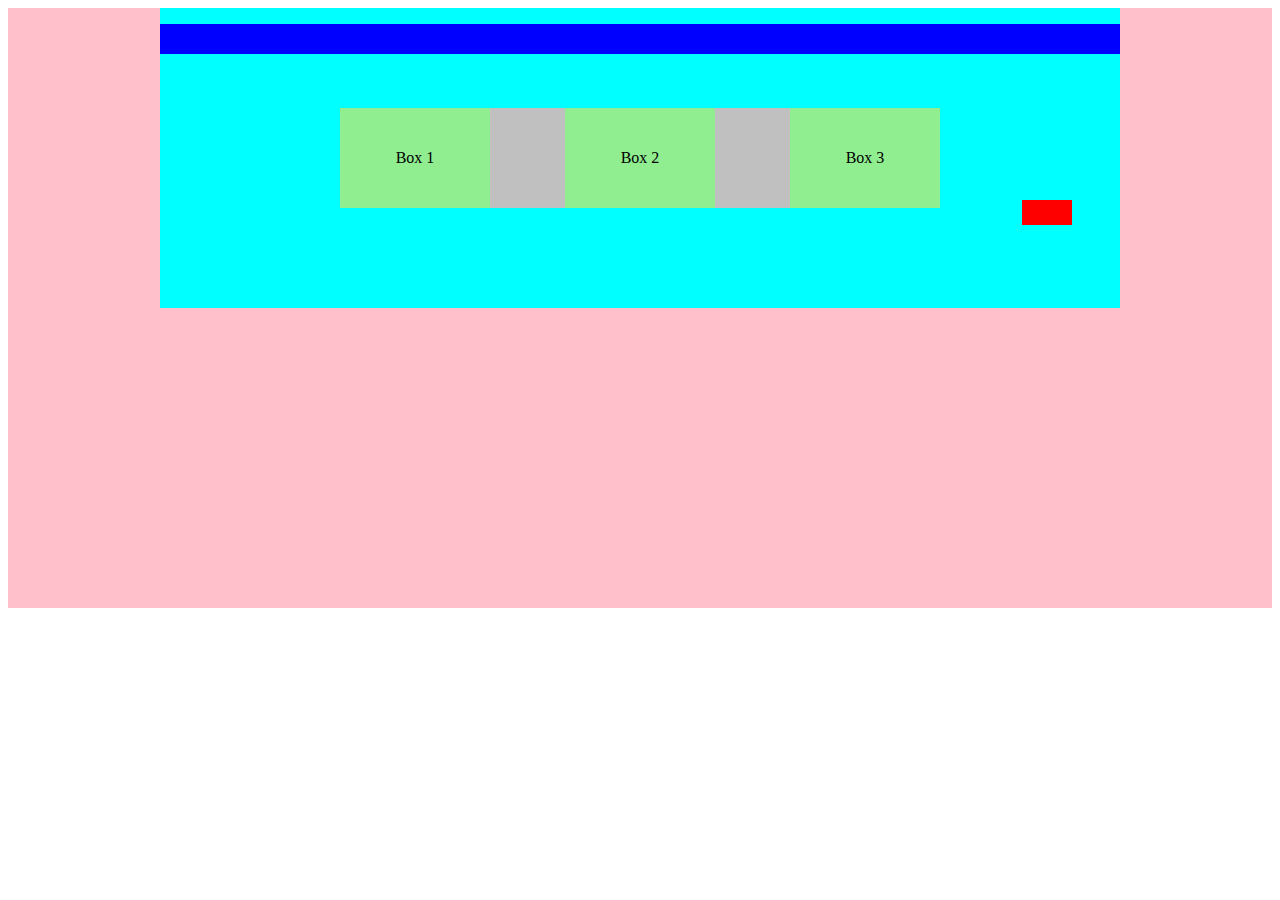
==== commit 90a5211c: "jumbotron practice working" ====
--- a/index.html
+++ b/index.html
@@ -9,39 +9,35 @@
   </head>
   <body>
     <main>
-        <div class="container">
-
-          <section>
+      <section class="content">
+        <div class="test">
+        </div>
+        <header> <!--header within main to center on main width-->
+        </header>
+          <div class="holder">
+            <div class="box">
+              <p>Box 1</p>
+            </div>
+            <div class="box">
+              <p>Box 2</p>
+            </div>
+            <div class="box">
+              <p>Box 3</p>
+            </div>
+          </div>
+      </section>
+  <!--      <div class="equal-height-container">
+          <column class="first">
             <p>The margin-left style for sections makes sure there is room for the nav. Otherwise the absolute and static elements would overlap</p>
-          </section>
-
-          <section>
             <p>Lorem ipsum dolor sit amet, consectetur adipiscing elit. Phasellus imperdiet, nulla et dictum interdum, nisi lorem egestas odio, vitae scelerisque enim ligula venenatis dolor. Maecenas nisl est, ultrices nec congue eget, auctor vitae massa. Fusce luctus vestibulum augue ut aliquet. Mauris ante ligula, facilisis sed ornare eu, lobortis in odio. Praesent convallis urna a lacus interdum ut hendrerit risus congue. Nunc sagittis dictum nisi, </p>
-          </section>
-
-          <section>
-            <p>Notice what happens when you resize your browser. It works nicely!</p>
-          </section>
-          <section>
-            <img src="./resources/images/img-donut.jpg" alt="donut">
             <p>Lorem ipsum dolor sit amet, consectetur adipiscing elit. Phasellus imperdiet, nulla et dictum interdum, nisi lorem egestas odio, vitae scelerisque enim ligula venenatis dolor. Maecenas nisl est, ultrices nec congue eget, auctor vitae massa. Fusce luctus vestibulum augue ut aliquet. Mauris ante ligula, facilisis sed ornare eu, lobortis in odio. Praesent convallis urna a lacus interdum ut hendrerit risus congue. Nunc sagittis dictum nisi, sed ullamcorper ipsum dignissim ac. In at libero sed nunc venenatis imperdiet sed ornare turpis. Donec vitae dui eget tellus gravida venenatis. Integer fringilla congue eros non fermentum. Sed dapibus pulvinar nibh tempor porta. Cras ac leo purus. Mauris quis diam velit.</p>
-          </section>
-          <nav>
-            <ul>
-              <li>Home</li>
-              <li>Taco Menu</li>
-              <li>Draft List</li>
-              <li>Hours</li>
-              <li>Directions</li>
-              <li>Contact</li>
-            </ul>
-          </nav>
-
-        <footer>
-          <p>If you use a fixed header or footer, make sure there is room for it! I put a margin-bottom on the body.</p>
-        </footer>
-
-      </div>
+          </column>
+          <column class="second">
+            <div class="second-a">A</div>
+            <div class="second-b">B</div>
+          </column>
+        </div>
+-->
     </main>
 
 <!--
--- a/resources/css/style.css
+++ b/resources/css/style.css
@@ -8,41 +8,120 @@
 /*  display: flex;
   justify-content: center; */
 }
+main{
+  background: pink;
+  height: 600px;
+  display: flex;
+  justify-content: space-around;
 
-main{
-
+}
+.content{
+  width: 960px;
+  height: 300px;
+  background: aqua;
+  display: flex;
+  flex-direction: column;
+  justify-content: center;
+  align-items: center;
   position: relative;
 }
-nav {
+.test{
+  width: 50px;
+  height: 25px;
+  background: red;
   position: absolute;
-  top: 0;
-  left: 0;
-  width: 200px;
+  top: 12rem;
+  right: 3rem;
 }
-section {
-  /* position is static by default */
-  margin-left: 200px;
-  margin-top: 30px;
+.holder{
+  background: silver;
+  width: 600px;
+  display: flex;
+  justify-content: space-between;
+}
+.box{
+  width: 150px;
+  height: 100px;
+  background: lightgreen;
+  display: flex;
+  justify-content: center;
+  align-items: center;
 }
 
-footer {
-  position: fixed;
-  bottom: 0;
-  left: 0;
-  height: 70px;
-  background-color: white;
-  width: 100%;
+
+/*___________ Header Style ___________*/
+header{
+  display: flex;
+  justify-content: space-between;
+  align-items: center;
+  font-size: 1rem;
+  position: absolute;
+  top: 1rem;
+  width: 960px; /*with position absolute, width needs to be set*/
+  height: 30px;
+  background-color: blue;
 }
-body {
-  margin-bottom: 120px;
+.logo{
+  display: flex;
+  align-items: center;
 }
-img{
-  width: 10%;
-  float: right;
-  margin: 0 0 1em 1em;
+.logo img{
+  height: 80px;
 }
+/*  background-color: yellow;  */
+}
+nav{
+  display:flex;
+  margin-right: 1rem;
+/* background-color: beige;  */
+}
+nav ul{
+  display: flex;
+  list-style: none;
+  justify-content: space-around;
+  align-items: center;
+/* background-color: silver;*/
+}
+nav li{
+  margin: 0 .8rem;
+/*  background-color: aqua;  */
+}
+a{
+  color: green;
+}
+
+/*
+.equal-height-container{
+  max-width: 900px;
+  margin: 0 auto;
+  display: flex;
+}
+
+.first{
+  background-color: #FFF;
+  padding: 20px;
+  flex: 1;
+}
+
+.second{
+  background-color: yellow;
+  flex: 1;
+  display: flex;
+  flex-direction: column;
+}
+
+.second-a{
+  background-color: #c0dbe2;
+  flex: 1;
+}
+
+.second-b{
+  background-color: #cdf1c3;
+  flex: 1;
+}
+
 /*debug GHOST code
-*/
+
  *{
     background: #000 !important;
     color: #0f0 !important;
